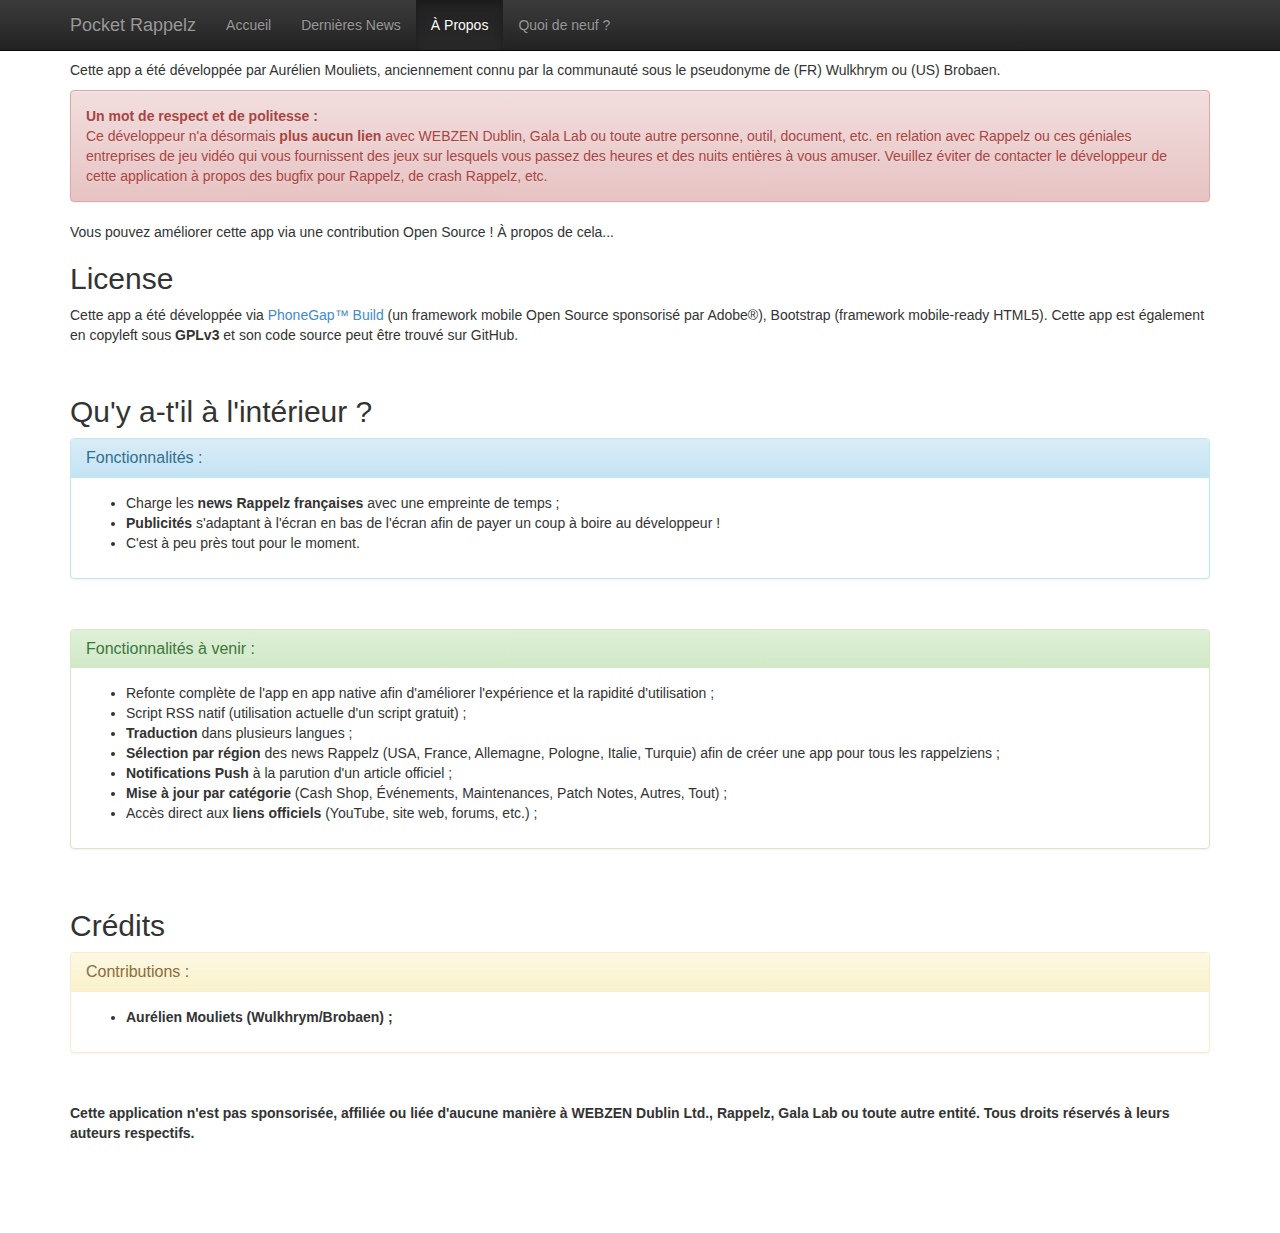
==== about.html @ 1c1538d2 "Update about.html" ====
<!DOCTYPE html>
<html lang="en">
  <head>
    <meta charset="utf-8">
    <meta http-equiv="X-UA-Compatible" content="IE=edge">
    <meta name="viewport" content="width=device-width, initial-scale=1">
    <meta name="description" content="">
    <meta name="author" content="Aurélien Mouliets">
	<title>Rappelz News</title>

    <!-- Bootstrap core CSS -->
    <link href="bootstrap.min.css" rel="stylesheet">
    <!-- Bootstrap theme -->
    <link href="bootstrap-theme.min.css" rel="stylesheet">

    <!-- Custom styles for this template -->
    <link href="theme.css" rel="stylesheet">

    <!-- Just for debugging purposes. Don't actually copy this line! -->
    <!--[if lt IE 9]><script src="../../assets/js/ie8-responsive-file-warning.js"></script><![endif]-->

    <!-- HTML5 shim and Respond.js IE8 support of HTML5 elements and media queries -->
    <!--[if lt IE 9]>
      <script src="https://oss.maxcdn.com/libs/html5shiv/3.7.0/html5shiv.js"></script>
      <script src="https://oss.maxcdn.com/libs/respond.js/1.4.2/respond.min.js"></script>
    <![endif]-->
  </head>

  <body role="document">

    <!-- Fixed navbar -->
    <div class="navbar navbar-inverse navbar-fixed-top" role="navigation">
      <div class="container">
        <div class="navbar-header">
          <button type="button" class="navbar-toggle" data-toggle="collapse" data-target=".navbar-collapse">
            <span class="sr-only">(Dés)Activer navigation</span>
            <span class="icon-bar"></span>
            <span class="icon-bar"></span>
            <span class="icon-bar"></span>
          </button>
          <a class="navbar-brand" href="index.html">Pocket Rappelz</a>
        </div>
        <div class="navbar-collapse collapse">
          <ul class="nav navbar-nav">
            <li><a href="index.html">Accueil</a></li>
			<li><a href="news.html">Dernières News</a></li>
            <li class="active"><a href="about.html">&Agrave; Propos</a></li>
			<li><a href="whatsnew.html">Quoi de neuf&nbsp;?</a></li>
          </ul>
        </div><!--/.nav-collapse -->
      </div>
    </div>

    <div class="container theme-showcase" role="main">
	<br><br><br>
	<div>
		<p>Cette app a été développée par Aur&eacute;lien Mouliets, anciennement connu par la communauté sous le pseudonyme de (FR) Wulkhrym ou (US) Brobaen.</p>
		<div class="alert alert-danger">
			<strong>Un mot de respect et de politesse&nbsp;:</strong><br>Ce développeur n'a désormais <strong>plus aucun lien</strong> avec WEBZEN Dublin, Gala Lab ou toute autre personne, outil, document, etc. en relation avec Rappelz ou ces géniales entreprises de jeu vidéo qui vous fournissent des jeux sur lesquels vous passez des heures et des nuits entières à vous amuser. Veuillez éviter de contacter le développeur de cette application à propos des bugfix pour Rappelz, de crash Rappelz, etc.
		</div>
		<p>Vous pouvez améliorer cette app via une contribution Open Source&nbsp;! &Agrave; propos de cela...</p>
		<h2>License</h2>
		<p>Cette app a été développée via <a href="https://build.phonegap.com/" target="_blank">PhoneGap&#8482;&nbsp;Build</a> (un framework mobile Open Source sponsorisé par Adobe&reg;), Bootstrap (framework mobile-ready HTML5). Cette app est également en copyleft sous <strong>GPLv3</strong> et son code source peut être trouvé sur GitHub.</p>
		<p>&nbsp;</p>
		<h2>Qu'y a-t'il à l'intérieur&nbsp;?</h2>	
		<div class="panel panel-info">
            <div class="panel-heading">
              <h3 class="panel-title">Fonctionnalités&nbsp;:</h3>
            </div>
            <div class="panel-body">
				<ul>
					<li>Charge les <strong>news Rappelz françaises</strong> avec une empreinte de temps&nbsp;;</li>
					<li><strong>Publicités</strong> s'adaptant à l'écran en bas de l'écran afin de payer un coup à boire au développeur&nbsp;!</li>
					<li>C'est à peu près tout pour le moment.</li>
				</ul>
            </div>
          </div>
		<p>&nbsp;</p>
		<div class="panel panel-success">
            <div class="panel-heading">
              <h3 class="panel-title">Fonctionnalités à venir&nbsp;:</h3>
            </div>
            <div class="panel-body">
				<ul>
					<li>Refonte complète de l'app en app native afin d'améliorer l'expérience et la rapidité d'utilisation&nbsp;;</li>
					<li>Script RSS natif (utilisation actuelle d'un script gratuit)&nbsp;;</li>
					<li><strong>Traduction</strong> dans plusieurs langues&nbsp;;</li>
					<li><strong>Sélection par région</strong> des news Rappelz (USA, France, Allemagne, Pologne, Italie, Turquie) afin de créer une app pour tous les rappelziens&nbsp;;</li>
					<li><strong>Notifications Push</strong> à la parution d'un article officiel&nbsp;;</li>
					<li><strong>Mise à jour par catégorie</strong> (Cash Shop, &Eacute;vénements, Maintenances, Patch Notes, Autres, Tout)&nbsp;;</li>
					<li>Accès direct aux <strong>liens officiels</strong> (YouTube, site web, forums, etc.)&nbsp;;</li>
				</ul>
            </div>
        </div>
		<p>&nbsp;</p>
		<h2>Cr&eacute;dits</h2>
		<div class="panel panel-warning">
            <div class="panel-heading">
              <h3 class="panel-title">Contributions&nbsp;:</h3>
            </div>
            <div class="panel-body">
				<ul>
					<li><strong>Aur&eacute;lien Mouliets (Wulkhrym/Brobaen)&nbsp;;</li>
				</ul>
            </div>
        </div>
        <p>&nbsp;</p>
        <p>Cette application n'est pas sponsoris&eacute;e, affili&eacute;e ou li&eacute;e d'aucune mani&egrave;re &agrave; WEBZEN Dublin Ltd., Rappelz, Gala Lab ou toute autre entit&eacute;. Tous droits r&eacute;serv&eacute;s &agrave; leurs auteurs respectifs.</p></p>
		<br><br><br><br>
	</div>
			<!-- AdSense -->
			<div class="footer navbar-fixed-bottom">
				<script async src="http://pagead2.googlesyndication.com/pagead/js/adsbygoogle.js"></script>
				<!-- Pocket-Rappelz -->
				<ins class="adsbygoogle"
					style="display:block"
					data-ad-client="ca-pub-0440829780279848"
					data-ad-slot="9641644489"
					data-ad-format="auto"></ins>
				<script>
				(adsbygoogle = window.adsbygoogle || []).push({});
				</script>
    </div> <!-- /container -->


    <!-- Bootstrap core JavaScript
    ================================================== -->
    <!-- Placed at the end of the document so the pages load faster -->
    <script src="jquery.min.js"></script>
    <script src="bootstrap.min.js"></script>
    <script src="docs.min.js"></script>
  </body>
</html>
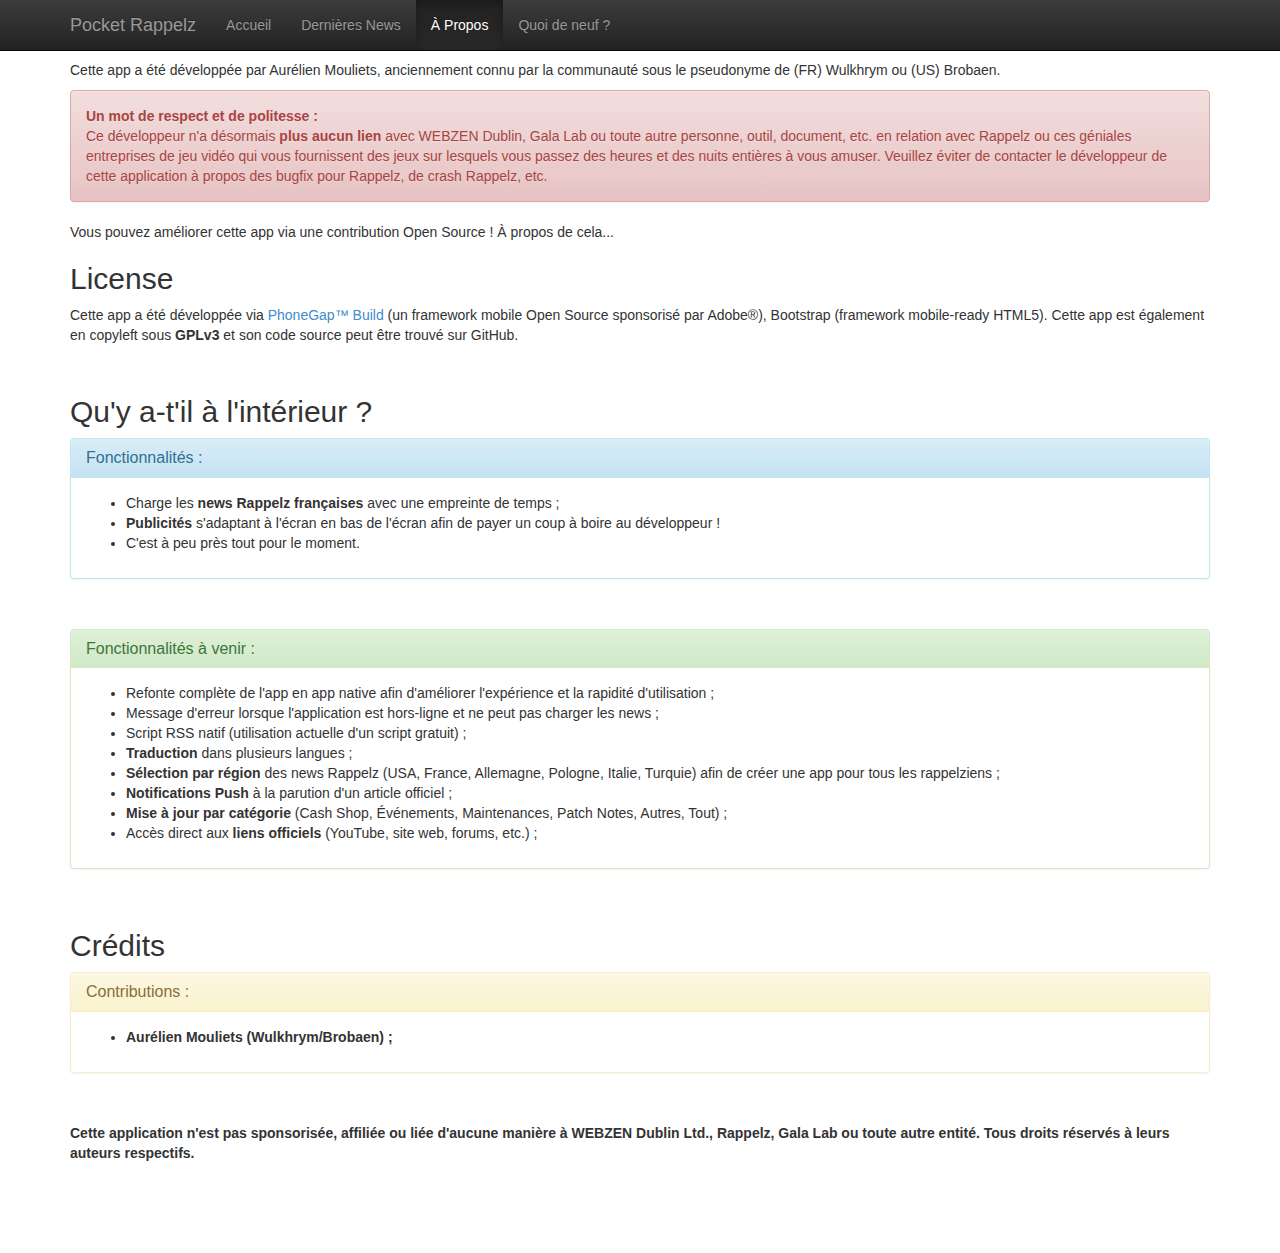
==== commit 52d8235f: "Update about.html" ====
--- a/about.html
+++ b/about.html
@@ -83,6 +83,7 @@
             <div class="panel-body">
 				<ul>
 					<li>Refonte complète de l'app en app native afin d'améliorer l'expérience et la rapidité d'utilisation&nbsp;;</li>
+					<li>Message d'erreur lorsque l'application est hors-ligne et ne peut pas charger les news&nbsp;;</li>
 					<li>Script RSS natif (utilisation actuelle d'un script gratuit)&nbsp;;</li>
 					<li><strong>Traduction</strong> dans plusieurs langues&nbsp;;</li>
 					<li><strong>Sélection par région</strong> des news Rappelz (USA, France, Allemagne, Pologne, Italie, Turquie) afin de créer une app pour tous les rappelziens&nbsp;;</li>
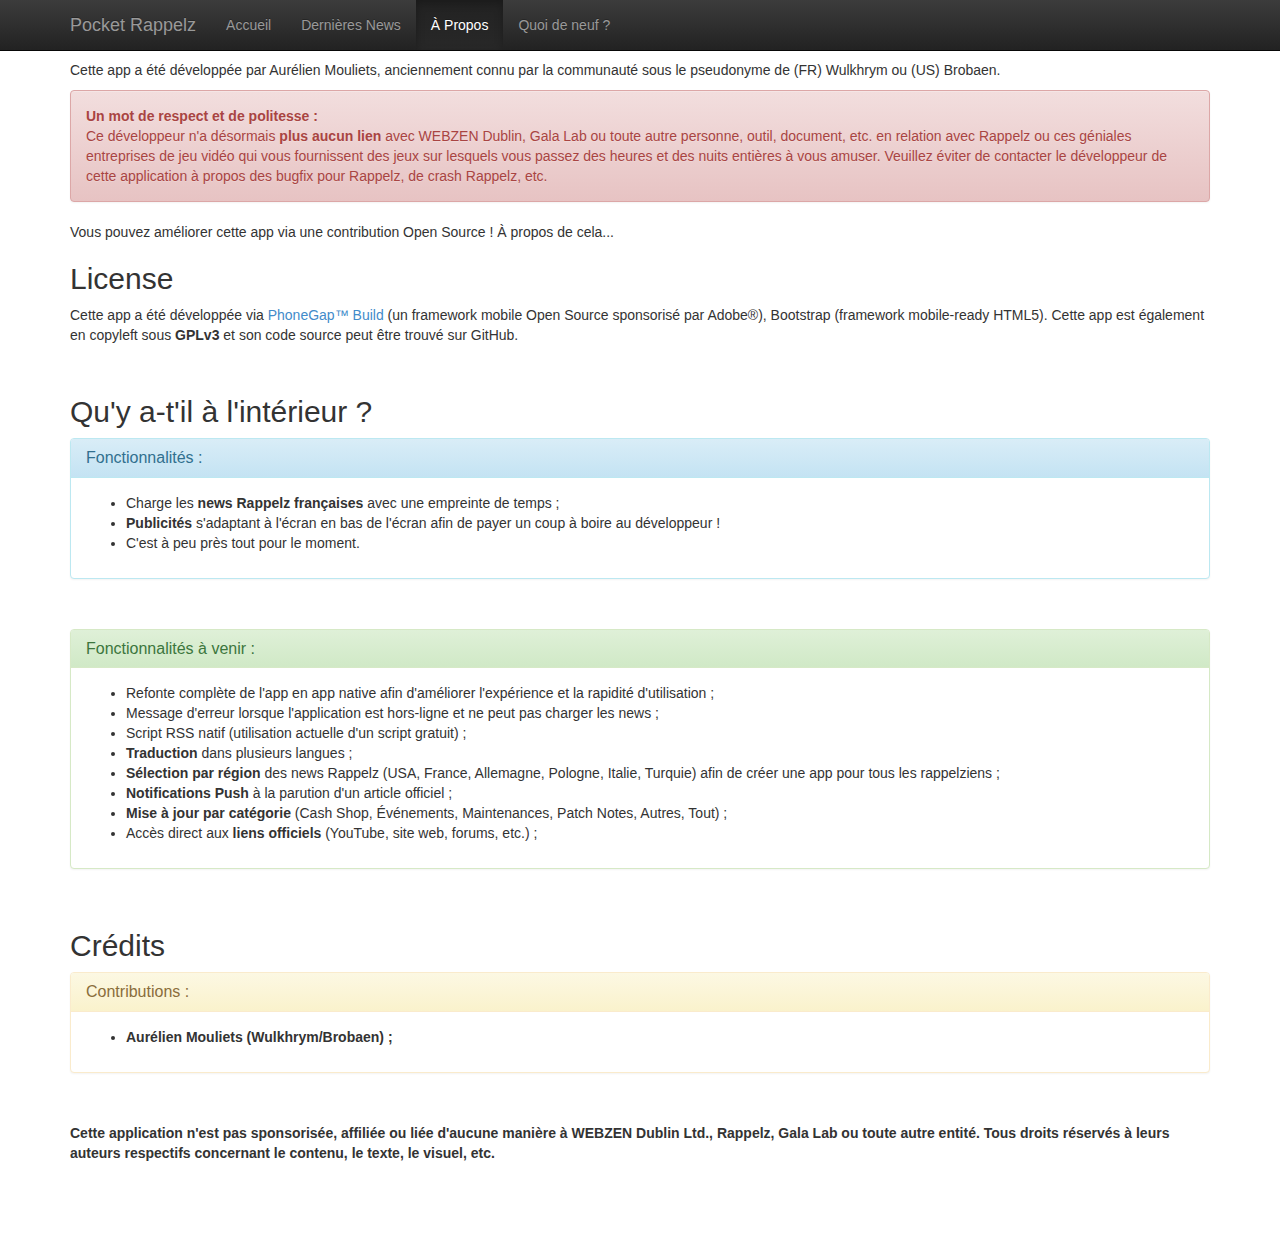
==== commit a7710e5e: "Update about.html" ====
--- a/about.html
+++ b/about.html
@@ -106,7 +106,7 @@
             </div>
         </div>
         <p>&nbsp;</p>
-        <p>Cette application n'est pas sponsoris&eacute;e, affili&eacute;e ou li&eacute;e d'aucune mani&egrave;re &agrave; WEBZEN Dublin Ltd., Rappelz, Gala Lab ou toute autre entit&eacute;. Tous droits r&eacute;serv&eacute;s &agrave; leurs auteurs respectifs.</p></p>
+        <p>Cette application n'est pas sponsoris&eacute;e, affili&eacute;e ou li&eacute;e d'aucune mani&egrave;re &agrave; WEBZEN Dublin Ltd., Rappelz, Gala Lab ou toute autre entit&eacute;. Tous droits r&eacute;serv&eacute;s &agrave; leurs auteurs respectifs concernant le contenu, le texte, le visuel, etc.</p></p>
 		<br><br><br><br>
 	</div>
 			<!-- AdSense -->
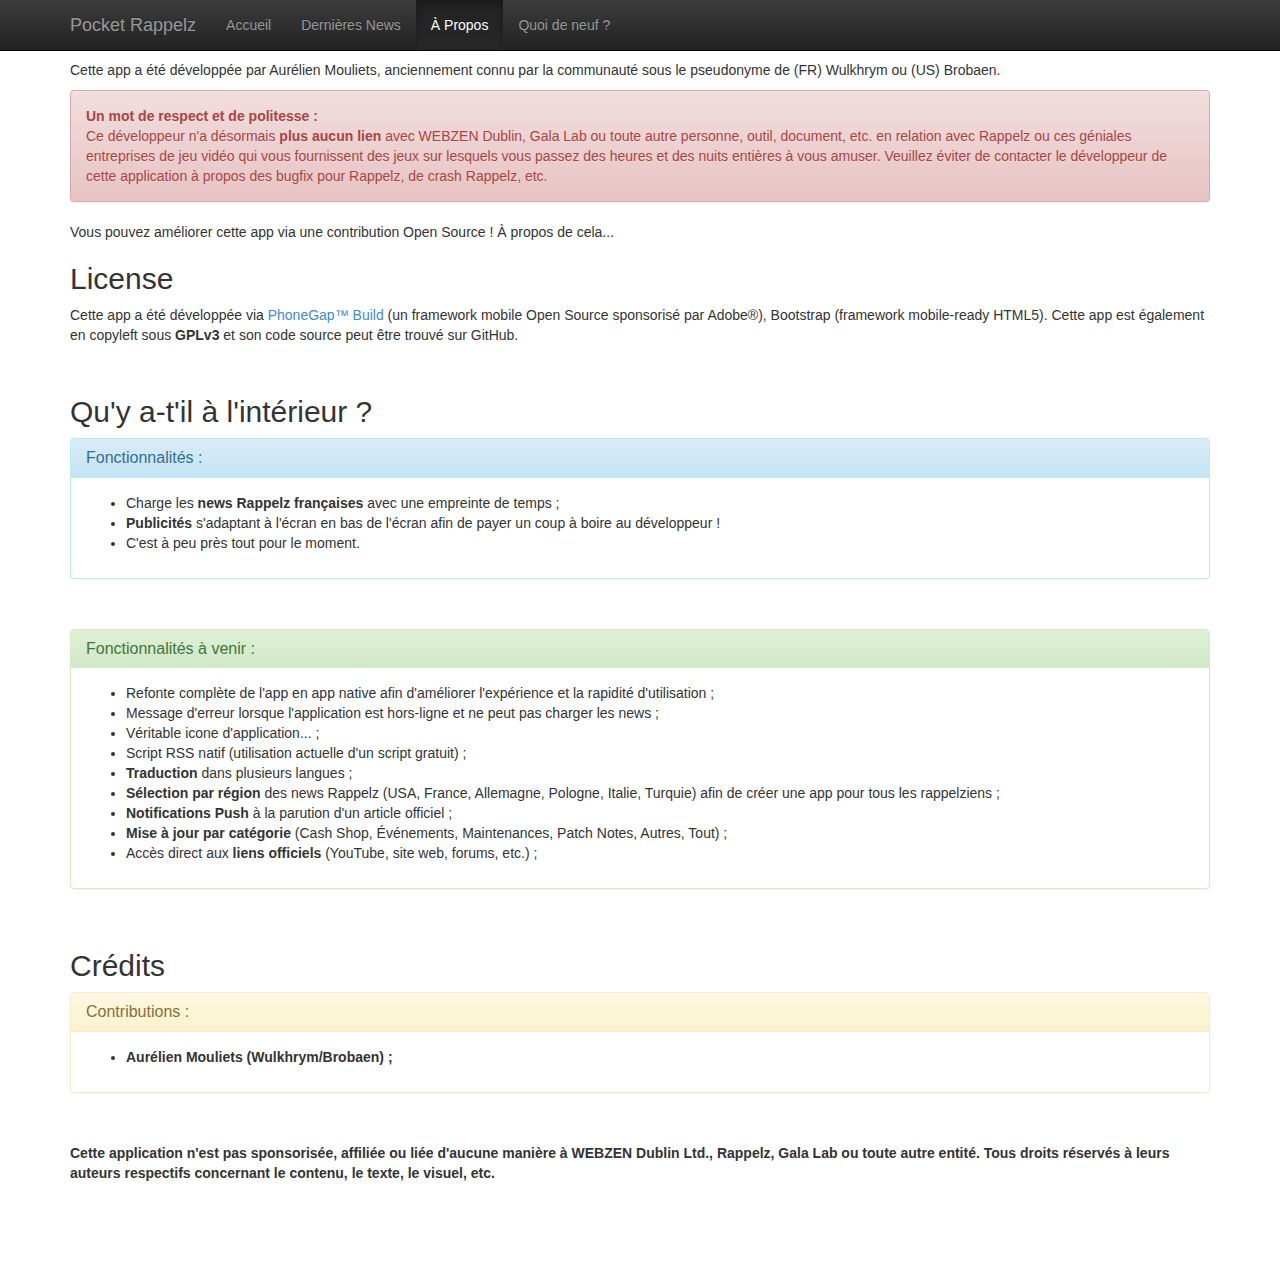
==== commit 349a5b9c: "Update about.html" ====
--- a/about.html
+++ b/about.html
@@ -84,6 +84,7 @@
 				<ul>
 					<li>Refonte complète de l'app en app native afin d'améliorer l'expérience et la rapidité d'utilisation&nbsp;;</li>
 					<li>Message d'erreur lorsque l'application est hors-ligne et ne peut pas charger les news&nbsp;;</li>
+					<li>Véritable icone d'application...&nbsp;;</li>
 					<li>Script RSS natif (utilisation actuelle d'un script gratuit)&nbsp;;</li>
 					<li><strong>Traduction</strong> dans plusieurs langues&nbsp;;</li>
 					<li><strong>Sélection par région</strong> des news Rappelz (USA, France, Allemagne, Pologne, Italie, Turquie) afin de créer une app pour tous les rappelziens&nbsp;;</li>
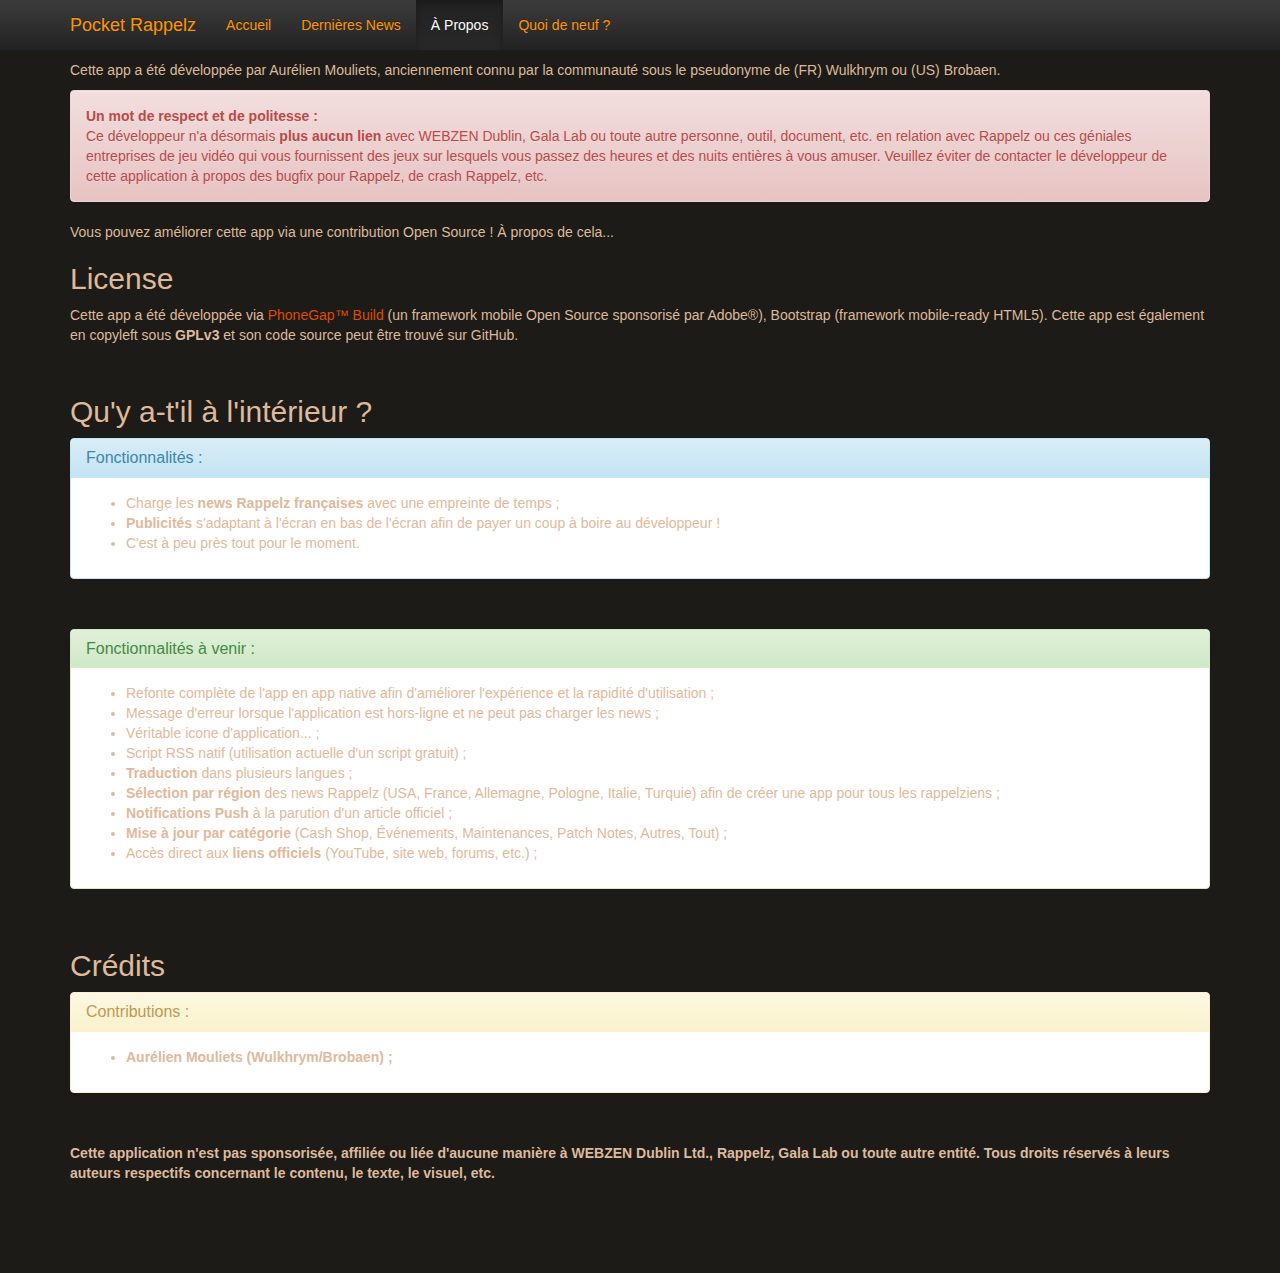
==== commit 06c0028b: "Added Lavish Bootstrap theme" ====
--- a/about.html
+++ b/about.html
@@ -14,7 +14,7 @@
     <link href="bootstrap-theme.min.css" rel="stylesheet">
 
     <!-- Custom styles for this template -->
-    <link href="theme.css" rel="stylesheet">
+    <link href="lavish-bootstrap.css" rel="stylesheet">
 
     <!-- Just for debugging purposes. Don't actually copy this line! -->
     <!--[if lt IE 9]><script src="../../assets/js/ie8-responsive-file-warning.js"></script><![endif]-->
@@ -118,7 +118,7 @@
 					style="display:block"
 					data-ad-client="ca-pub-0440829780279848"
 					data-ad-slot="9641644489"
-					data-ad-format="auto"></ins>
+					data-ad-format="rectangle, horizontal"></ins>
 				<script>
 				(adsbygoogle = window.adsbygoogle || []).push({});
 				</script>
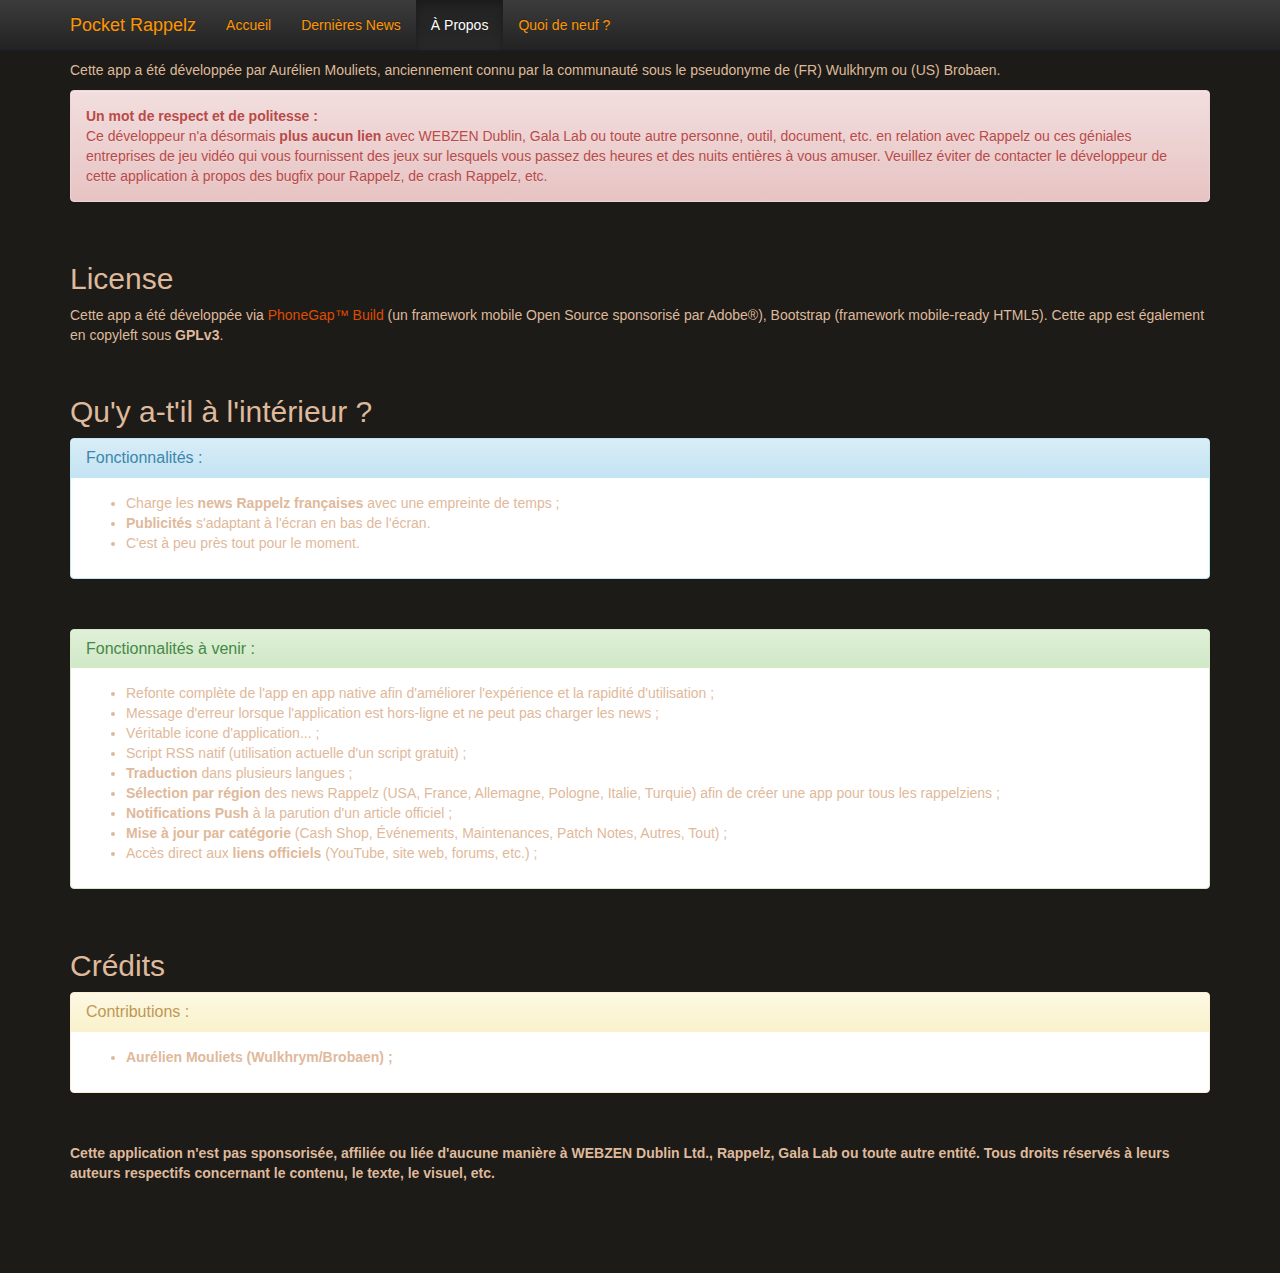
==== commit 6b4851e0: "changes" ====
--- a/about.html
+++ b/about.html
@@ -58,9 +58,9 @@
 		<div class="alert alert-danger">
 			<strong>Un mot de respect et de politesse&nbsp;:</strong><br>Ce développeur n'a désormais <strong>plus aucun lien</strong> avec WEBZEN Dublin, Gala Lab ou toute autre personne, outil, document, etc. en relation avec Rappelz ou ces géniales entreprises de jeu vidéo qui vous fournissent des jeux sur lesquels vous passez des heures et des nuits entières à vous amuser. Veuillez éviter de contacter le développeur de cette application à propos des bugfix pour Rappelz, de crash Rappelz, etc.
 		</div>
-		<p>Vous pouvez améliorer cette app via une contribution Open Source&nbsp;! &Agrave; propos de cela...</p>
+		<p>&nbsp;</p>
 		<h2>License</h2>
-		<p>Cette app a été développée via <a href="https://build.phonegap.com/" target="_blank">PhoneGap&#8482;&nbsp;Build</a> (un framework mobile Open Source sponsorisé par Adobe&reg;), Bootstrap (framework mobile-ready HTML5). Cette app est également en copyleft sous <strong>GPLv3</strong> et son code source peut être trouvé sur GitHub.</p>
+		<p>Cette app a été développée via <a href="https://build.phonegap.com/" target="_blank">PhoneGap&#8482;&nbsp;Build</a> (un framework mobile Open Source sponsorisé par Adobe&reg;), Bootstrap (framework mobile-ready HTML5). Cette app est également en copyleft sous <strong>GPLv3</strong>.</p>
 		<p>&nbsp;</p>
 		<h2>Qu'y a-t'il à l'intérieur&nbsp;?</h2>	
 		<div class="panel panel-info">
@@ -70,7 +70,7 @@
             <div class="panel-body">
 				<ul>
 					<li>Charge les <strong>news Rappelz françaises</strong> avec une empreinte de temps&nbsp;;</li>
-					<li><strong>Publicités</strong> s'adaptant à l'écran en bas de l'écran afin de payer un coup à boire au développeur&nbsp;!</li>
+					<li><strong>Publicités</strong> s'adaptant à l'écran en bas de l'écran.</li>
 					<li>C'est à peu près tout pour le moment.</li>
 				</ul>
             </div>
